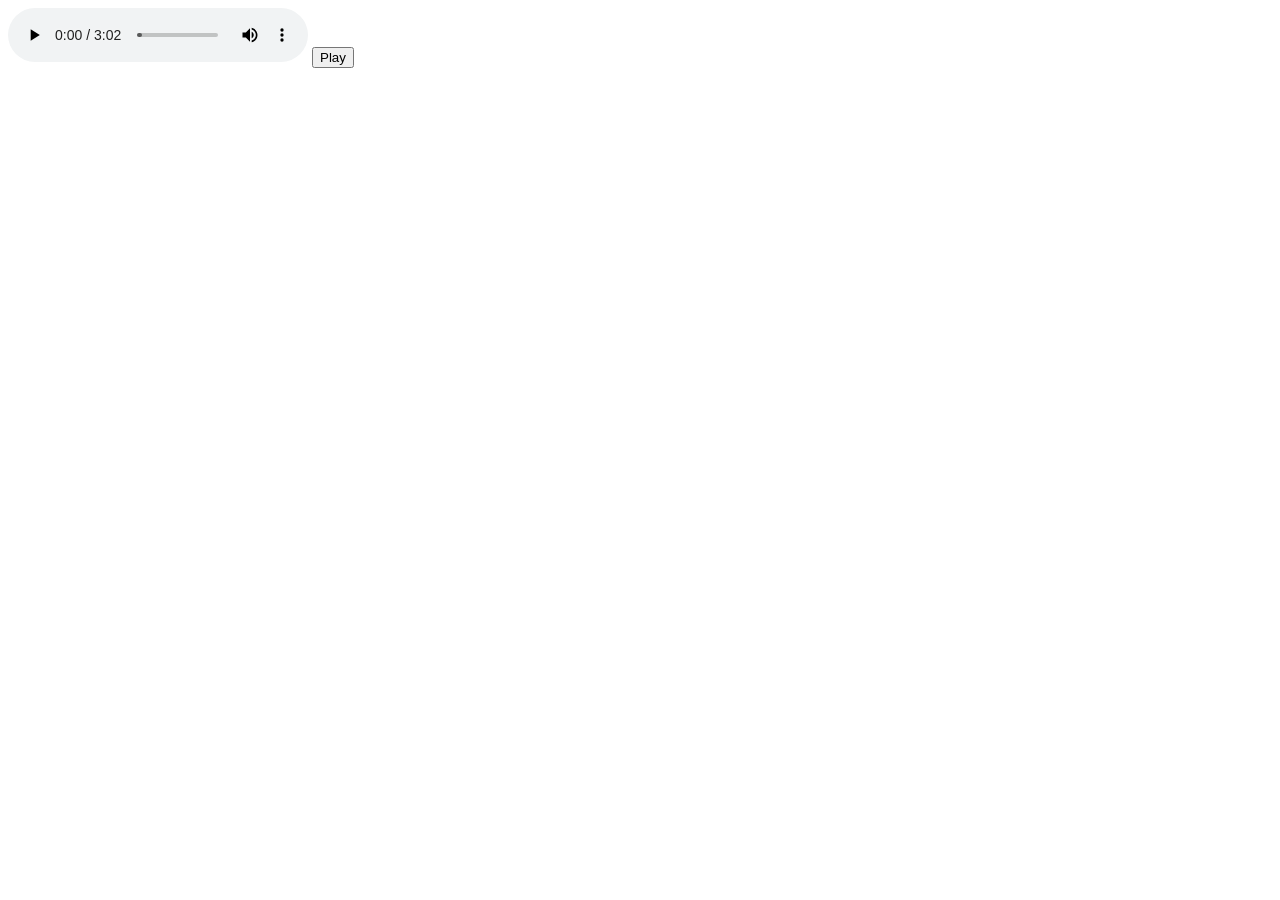
==== 1089-8-audio/index.html @ 1aa497bc "added audio htmlElement  work" ====
<!DOCTYPE html>
<html lang="en">
<head>
    <meta charset="UTF-8">
    <meta name="viewport" content="width=device-width, initial-scale=1.0">
    <title>HTML5 - Audio</title>
</head>
<body>
    <audio id="audio" src="media/O Holy Night (Acoustic Version) (Instrumental Version) - Bird Of Figment.mp3" controls>
        Your browser does not support the audio element.
    </audio>
    <button id="btn-play" type="button">Play</button>
    <script type="module">
        const audio = document.getElementById('audio');
        const btnPlay = document.getElementById('btn-play');
        const audioDuration = document.getElementById('audio-duration');

        <span id="audio-duration">-</span>

        btnPlay.addEventListener('click', () => {
            if (audio.paused) { 
                audio.play();
                btnPlay.textContent = 'Pause';
            } else {
                audio.pause();
                btnPlay.textContent = 'Play';
            }
        });

        audio.addEventListener('loadedmetadata', () => { 
            audioDuration.textContent = audio.duration;
        });

        audio.src = 'media/O Holy Night (Acoustic Version) (Instrumental Version) - Bird Of Figment.mp3';

        

    </script>

</body>
</html>
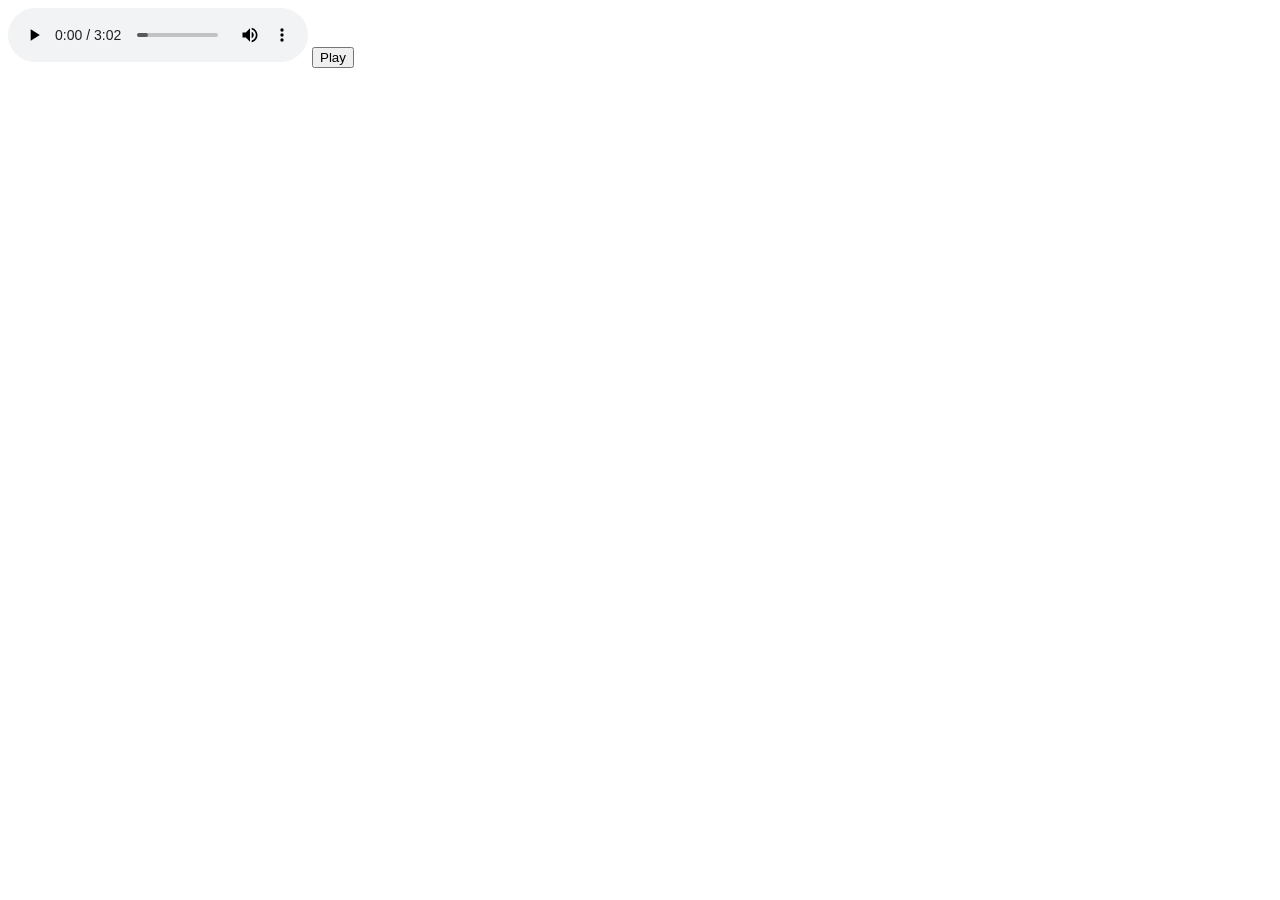
==== commit 4f614132: "commit" ====
--- a/1089-8-audio/index.html
+++ b/1089-8-audio/index.html
@@ -15,7 +15,7 @@
         const btnPlay = document.getElementById('btn-play');
         const audioDuration = document.getElementById('audio-duration');
 
-        <span id="audio-duration">-</span>
+        
 
         btnPlay.addEventListener('click', () => {
             if (audio.paused) { 
